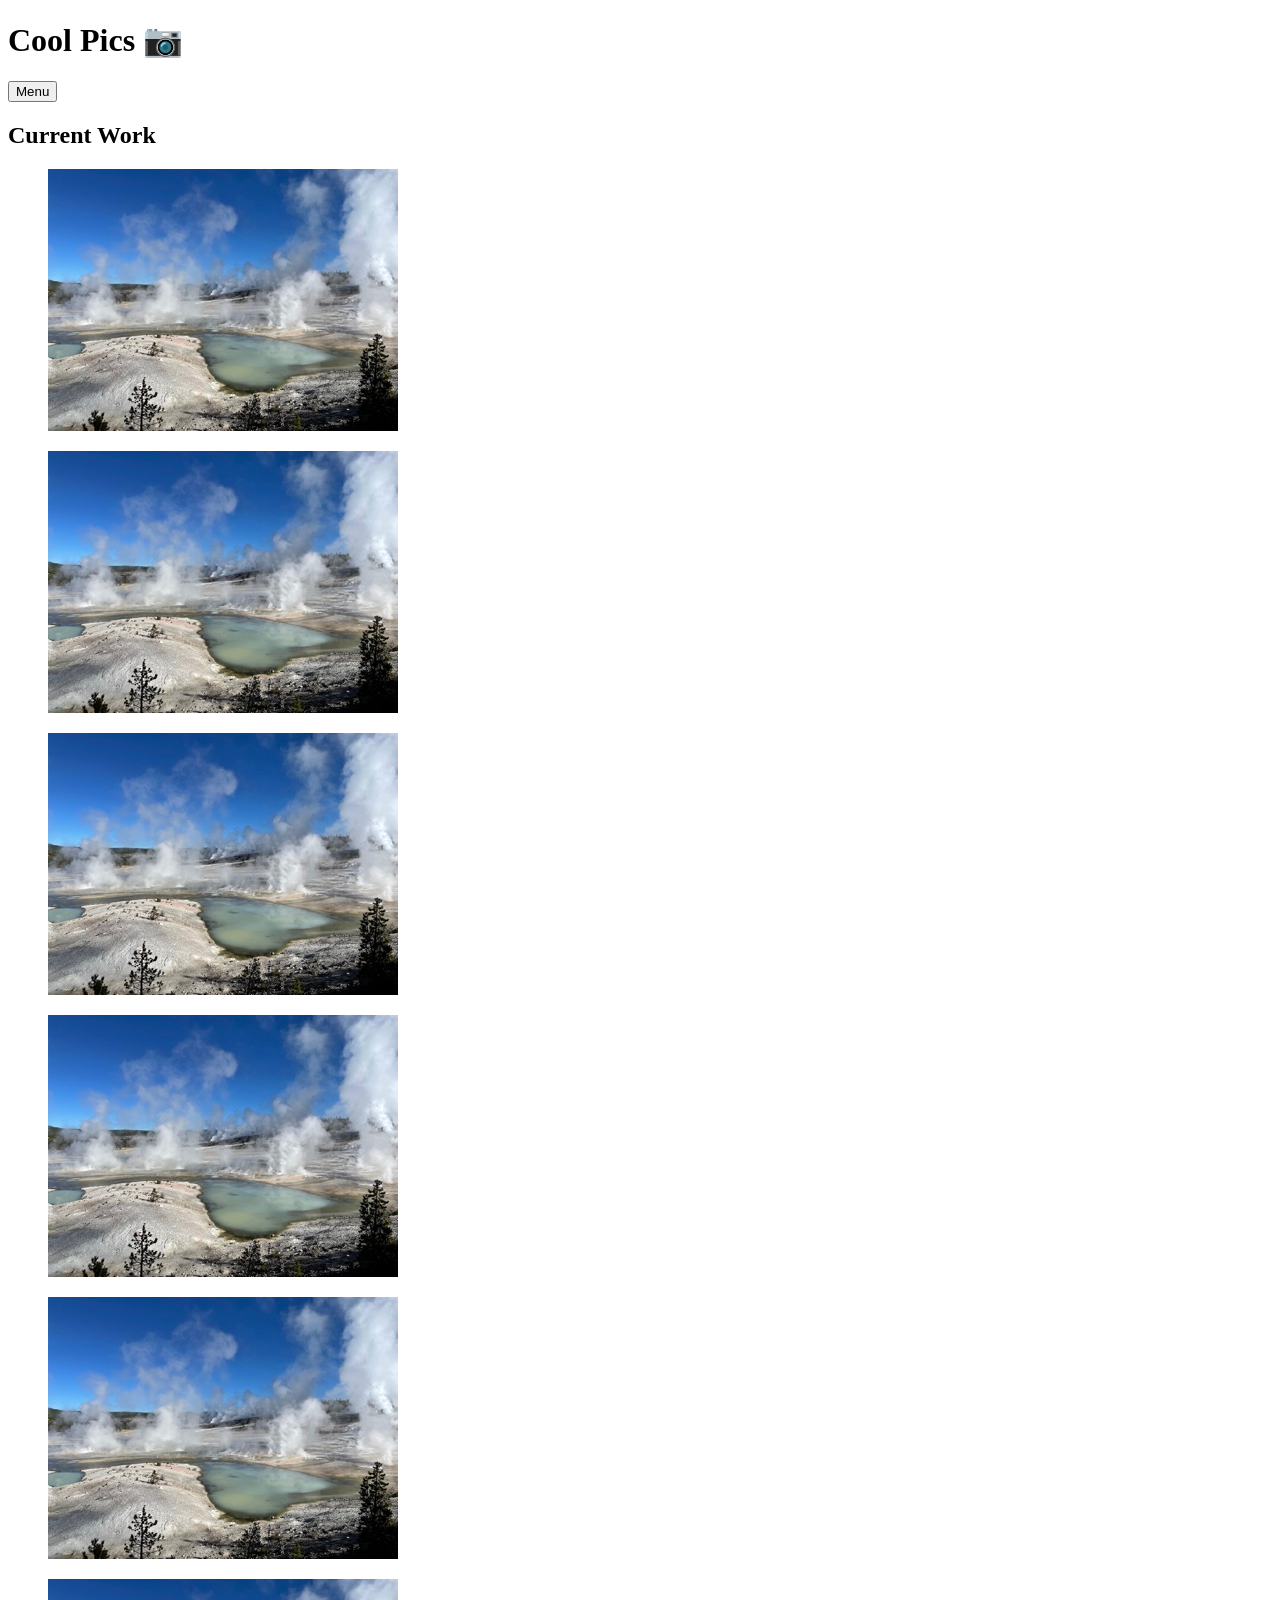
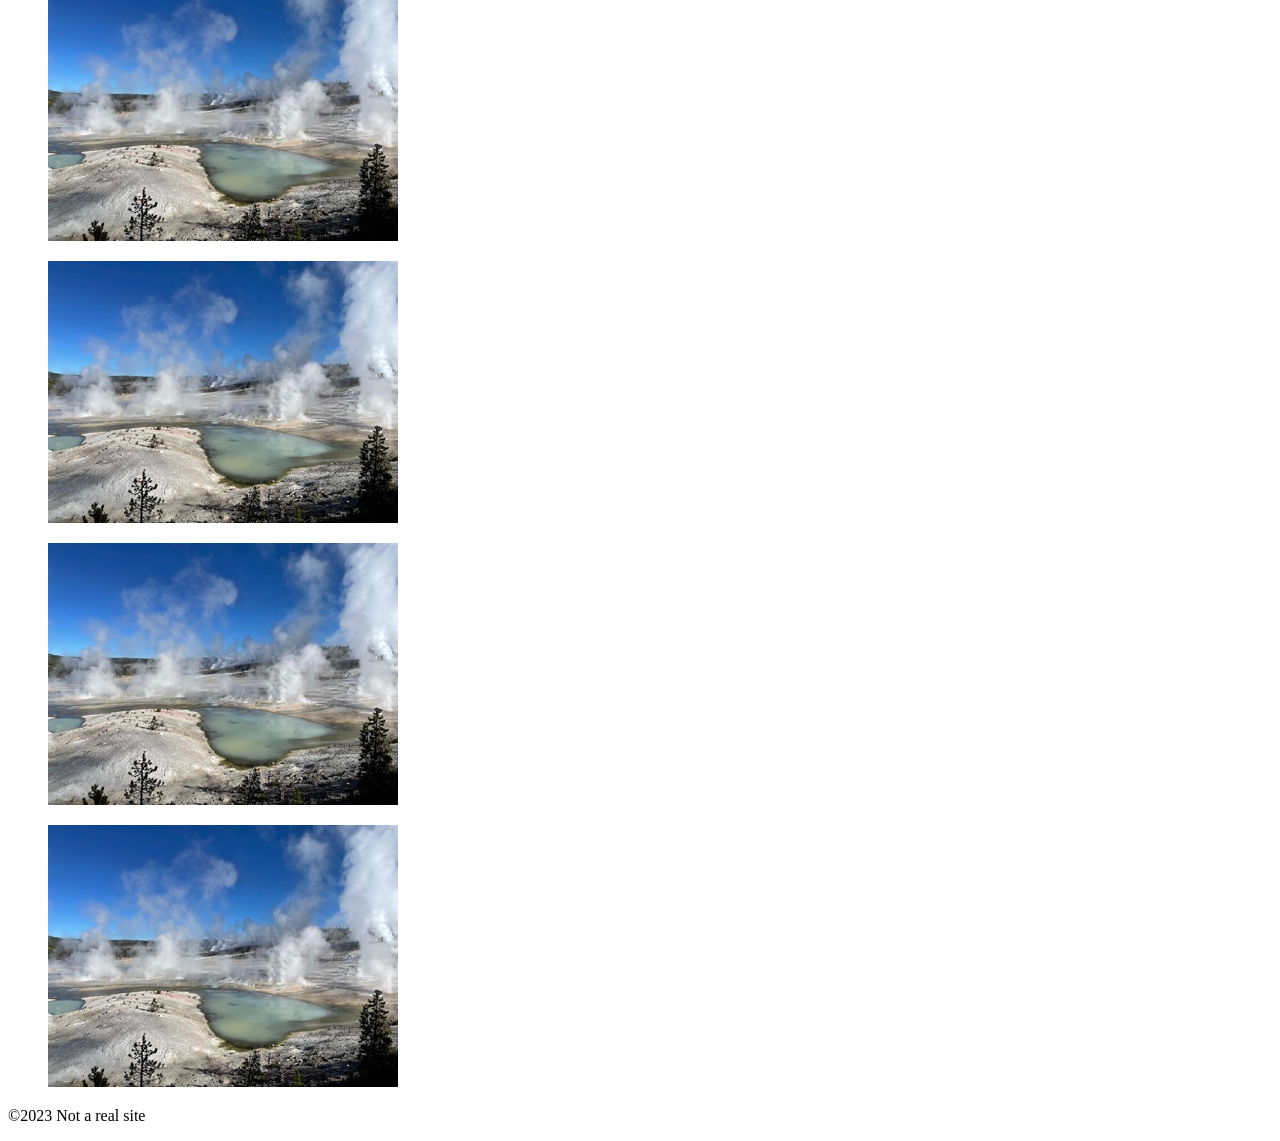
==== coolpics/index.html @ df8649d9 "more" ====
<!DOCTYPE html>
<html lang="en">
<head>
    <meta charset="UTF-8">
    <meta name="viewport" content="width=device-width, initial-scale=1.0">
    <meta name="author" content="Byron Mcktirick">
    <meta name="description" content="A webpage to show cool pictures">
    <title>Cool Pics</title>
    <link rel="stylesheet" href="coolpics.css">
    <script src="coolpics.js" defer></script>
</head>
<body>
    <header>
        <h1>Cool Pics 📷</h1>
        <nav>
            <button class="menuButton">Menu</button>
            <a class="hide" href="#">Home</a>
            <a class="hide" href="#">People</a>
            <a class="hide" href="#">Places</a>
            <a class="hide" href="#">About</a>
            <a class="hide" href="#">Contact</a>
        </nav>
    </header>
    <main>
        <h2>Current Work</h2>
        <section class="gallery">
                <figure>
                    <img src="norris-sm.jpeg" alt="cool image">
                </figure>
                <figure>
                    <img src="norris-sm.jpeg" alt="cool image">
                </figure>
                <figure>
                    <img src="norris-sm.jpeg" alt="cool image">
                </figure>
                <figure>
                    <img src="norris-sm.jpeg" alt="cool image">
                </figure>
                <figure>
                    <img src="norris-sm.jpeg" alt="cool image">
                </figure>
                <figure>
                    <img src="norris-sm.jpeg" alt="cool image">
                </figure>
                <figure>
                    <img src="norris-sm.jpeg" alt="cool image">
                </figure>
                <figure>
                    <img src="norris-sm.jpeg" alt="cool image">
                </figure>
                <figure>
                    <img src="norris-sm.jpeg" alt="cool image">
                </figure>
        </section>
    </main>
    <footer>
        <p>©2023 Not a real site</p>
    </footer>
</body>
</html>
---- coolpics/coolpics.css ----
.hide {
    display: none;
}
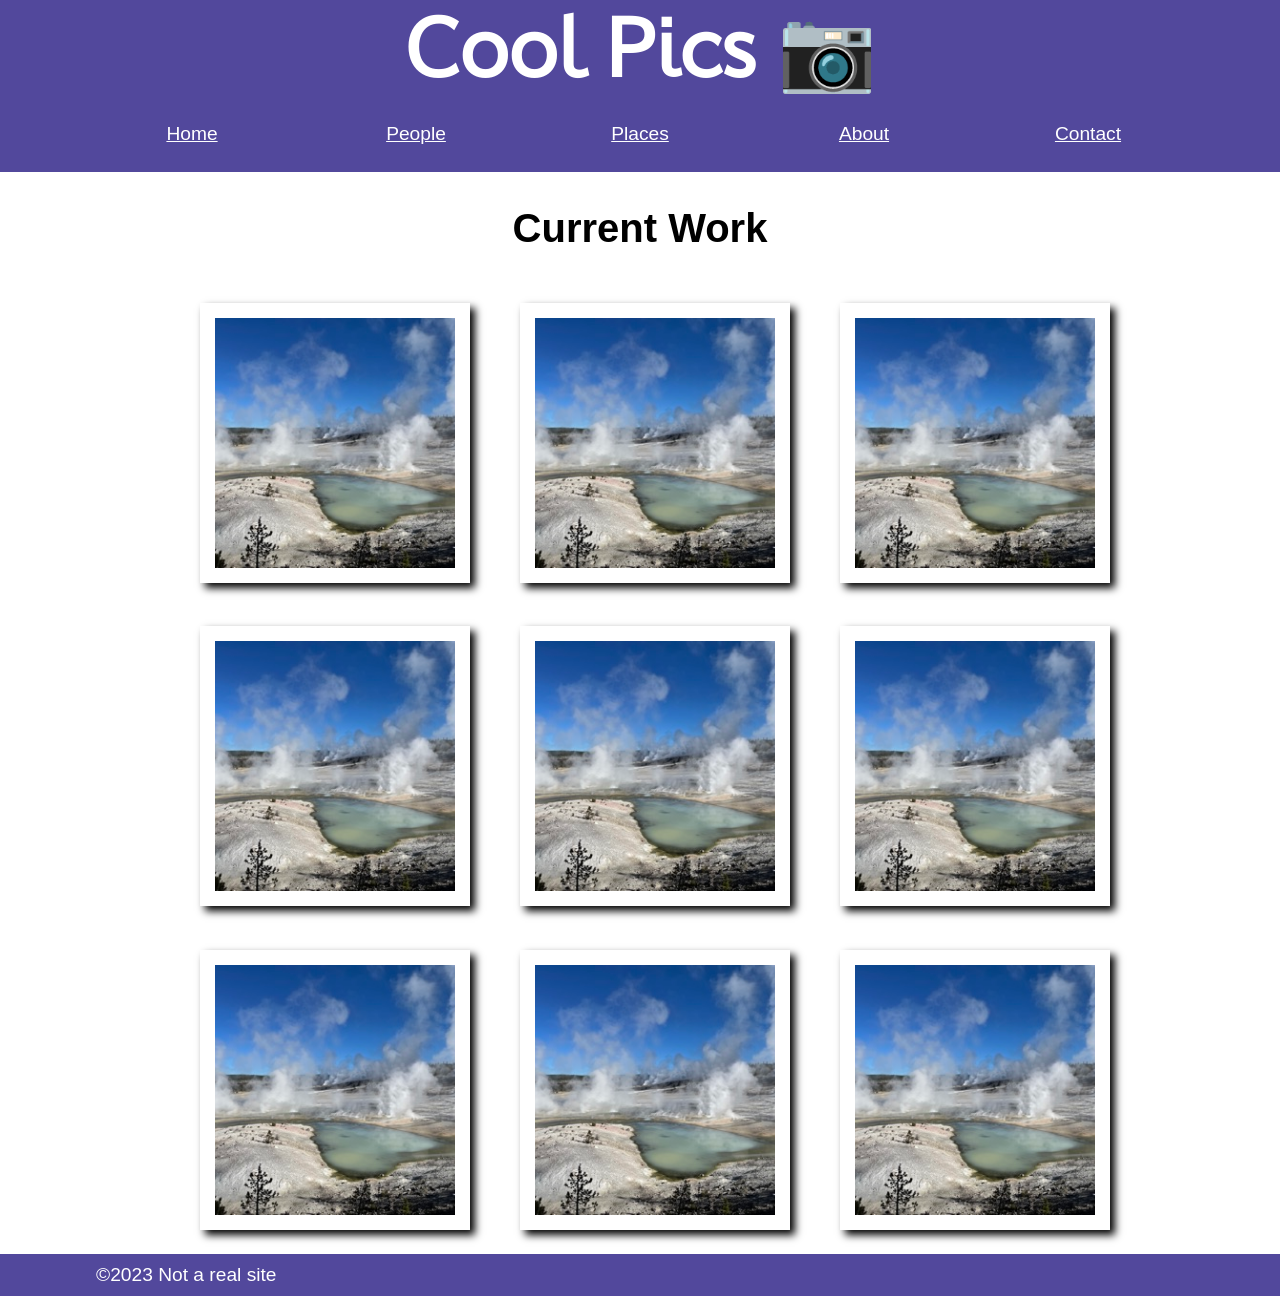
==== commit e5a68db6: "add javascript" ====
--- a/coolpics/index.html
+++ b/coolpics/index.html
@@ -10,6 +10,10 @@
     <script src="coolpics.js" defer></script>
 </head>
 <body>
+    <!-- <div class="viewer">
+        <button class="close-viewer">X</button>
+        <img src="norris-full.jpeg" alt="image">
+    </div> -->
     <header>
         <h1>Cool Pics 📷</h1>
         <nav>
--- a/coolpics/coolpics.css
+++ b/coolpics/coolpics.css
@@ -1,3 +1,154 @@
+@import url("https://fonts.googleapis.com/css2?family=Mooli&display=swap");
+:root {
+ --primary-color: #52489c;
+ --secondary-color: #59c3c3;
+ --accent-color: #ffffff;
+ --text-dark: #333;
+ --text-light: #ebebeb;
+ --primary-font: Arial, Helvetica,sans-serif;
+ --secondary-font: 'Mooli', sans-serif;
+}
+
+a:link, a:visited {
+    color: var(--accent-color);
+}
+
+.viewer {
+    position: fixed;
+    display: grid;
+    grid-template-rows: .25fr 1fr;
+    background-color: rgba(0, 0, 0, 0.75);
+    top: 0;
+    bottom: 0;
+    right: 0;
+    left: 0;
+}
+
+.close-viewer {
+    grid-row: 1/2;
+    justify-self: end;
+    padding-right: 20px;
+}
+
+.viewer img {
+    width: 95%;
+    max-height: 100%;
+    grid-row: 2/4;
+    justify-self: center;
+}
+
+body {
+    font-family: var(--primary-font);
+    font-size: 1.2em;
+    margin: 0;
+}
+
+header {
+    background-color: var(--primary-color);
+    color: var(--accent-color);
+    width:100%;
+    margin: 0;
+}
+
+h1 {
+    margin: 0;
+    font-size: 5rem;
+    font-family: var(--secondary-font);
+    text-align: center;
+}
+
+nav {
+    display: grid;
+    grid-template-columns: 1fr;
+    padding: 2%;
+}
 .hide {
     display: none;
+}
+
+button {
+    border: none;
+    background: none;
+    color: var(--accent-color);
+    font-size: 1.5rem;
+}
+
+nav a {
+    text-align: center;
+    padding-bottom: 1%;
+}
+
+h2 {
+    text-align: center;
+    font-size: 2.5rem;
+}
+
+.gallery {
+    display: grid;
+    grid-template-columns: 1fr;
+}
+
+figure img {
+    max-width: 100%;
+    height: 250px;
+    width: 250px;
+    object-fit: cover;
+    border: 15px solid white;
+    box-shadow: 5px 5px 8px black;   
+}
+footer {
+    background-color: var(--primary-color);
+    color: var(--accent-color);
+}
+footer p {
+    margin: 0;
+    padding: 10px;
+}
+
+@media screen and (min-width: 700px) {
+    .gallery {
+        grid-template-columns: 1fr 1fr;
+    }
+    .viewer img {
+        width: 95%;
+    }
+}
+@media screen and (min-width: 1000px) {
+    .viewer {
+        margin: 40px;
+        grid-template-rows: 15% 85%;
+    }
+
+    .viewer img {
+        width: 675px;
+    }
+
+    .close-viewer {
+        padding-right: 50px;
+        padding-top: 15px;
+    }
+    
+    .menuButton {
+        display: none;
+    }
+
+    nav {
+        grid-template-columns: repeat(5, 1fr);
+        padding-left: 5rem;
+        padding-right: 5rem;
+    }
+
+    .hide {
+        display:block;
+    }
+
+    .gallery {
+        grid-template-columns: repeat(3, 1fr);
+        padding-left: 10rem;
+        padding-right: 10rem;
+    }
+
+    footer p {
+        padding-left: 6rem;
+    }
 }
